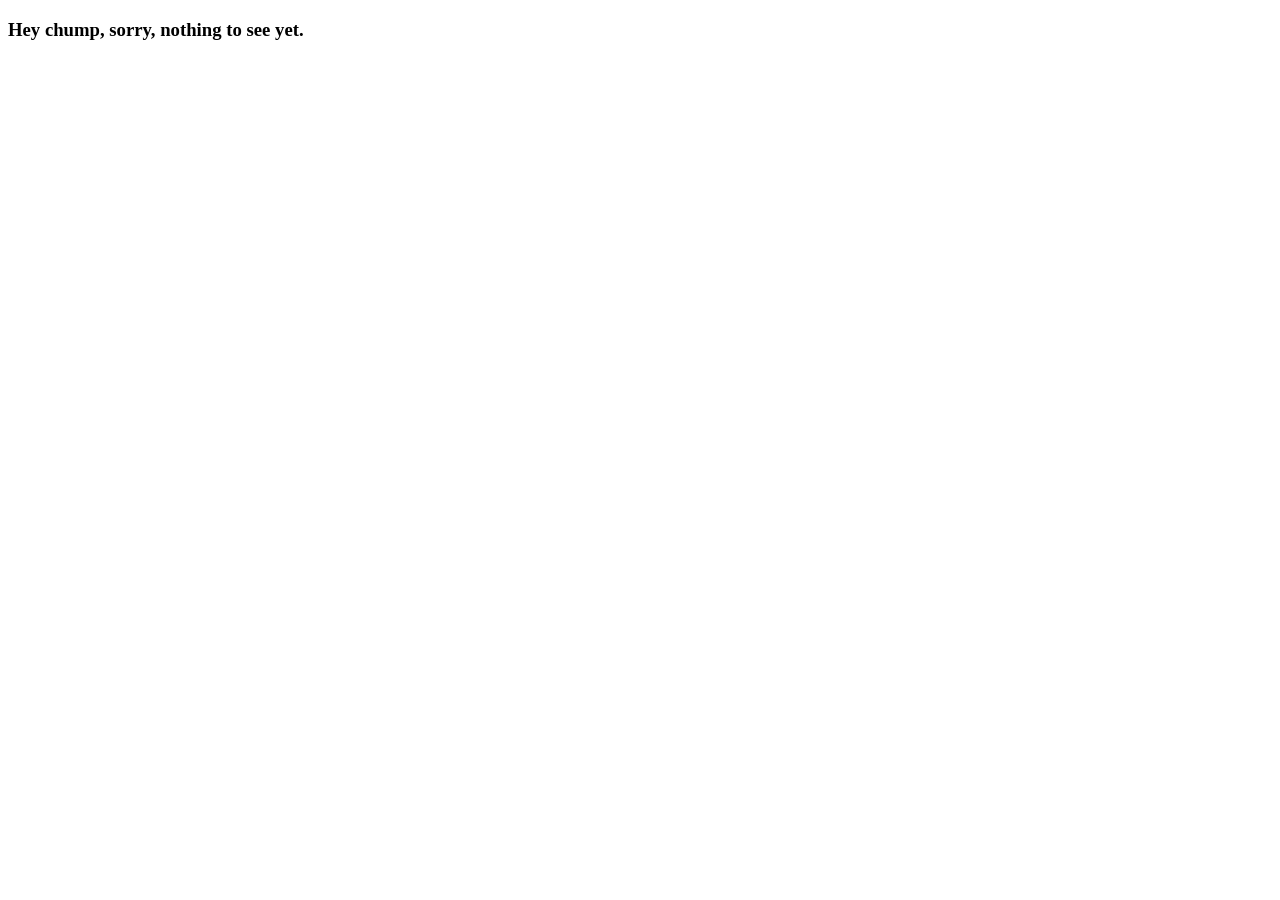
==== pages/growtopiaserver.html @ 6e4783cf "Small changes literally like 3 lines across 3 files" ====
<!DOCTYPE html>
<html lang="en">
<head>
    <meta charset="UTF-8">
    <meta name="viewport" content="width=device-width, initial-scale=1.0">
    <title>about growtopiaserverCB</title>
    <link rel="stylesheet" href="index.css">
</head>
<body>
    <h3>Hey chump, sorry, nothing to see yet.</h3>
</body>
</html>
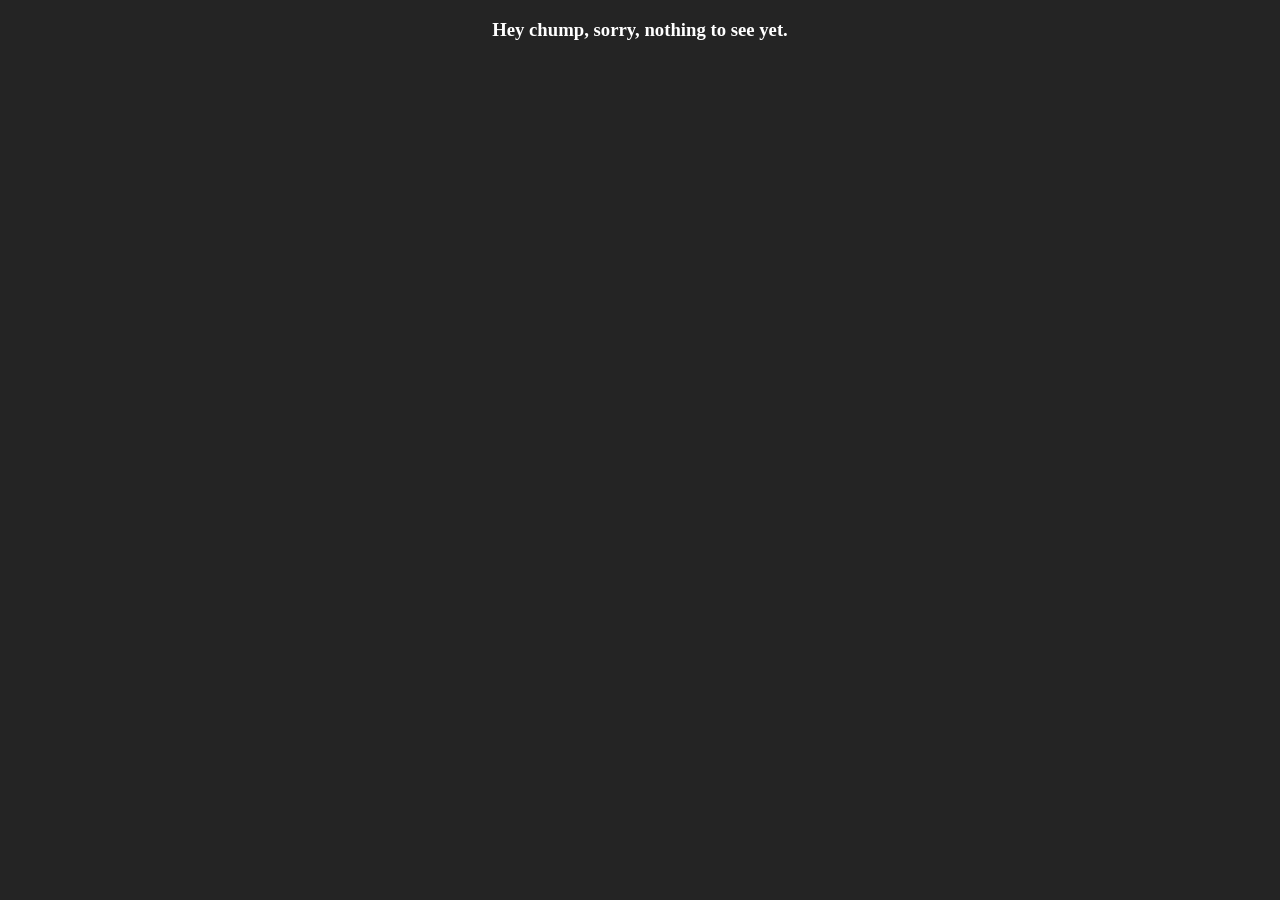
==== commit dfe28135: "pls, design, work plszzwssszs work" ====
--- a/pages/growtopiaserver.html
+++ b/pages/growtopiaserver.html
@@ -4,7 +4,7 @@
     <meta charset="UTF-8">
     <meta name="viewport" content="width=device-width, initial-scale=1.0">
     <title>about growtopiaserverCB</title>
-    <link rel="stylesheet" href="index.css">
+    <link rel="stylesheet" href="../index.css">
 </head>
 <body>
     <h3>Hey chump, sorry, nothing to see yet.</h3>
--- a/index.css
+++ b/index.css
@@ -0,0 +1,18 @@
+body {
+    background-color: #242424;
+    color: #ffffff;
+    font-family: iosevka nerd font;
+    text-align: center;
+}
+
+a {
+    color: #8ab4f8;
+}
+a:hover {
+    color: #ffffff;
+}
+
+pre {
+    display: inline-block;
+    text-align: left;
+}
